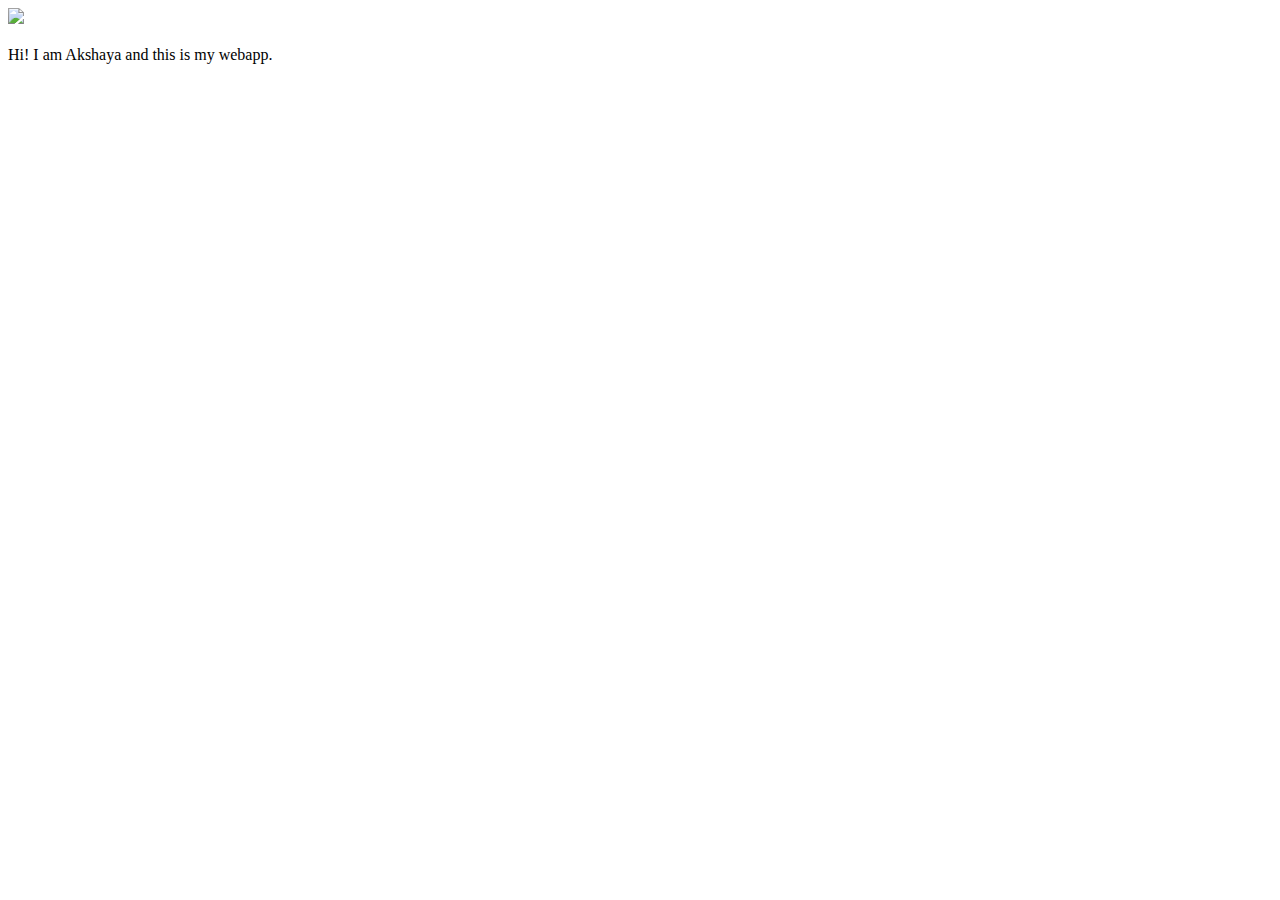
==== ui/index.html @ cfe2f116 "[imad-console] Updates ui/index.html" ====
<!doctype html>
<html>
    <head>
        <link href="/ui/style.css" rel="stylesheet" />
    </head>
    <body>
        <div class="center">
            <img src="/ui/madi.png" class="img-medium"/>
        </div>
        <br>
        <div class="center text-big bold">
            Hi! I  am Akshaya and this is my webapp.
        </div>
        <script type="text/javascript" src="/ui/main.js">
        </script>
    </body>
</html>
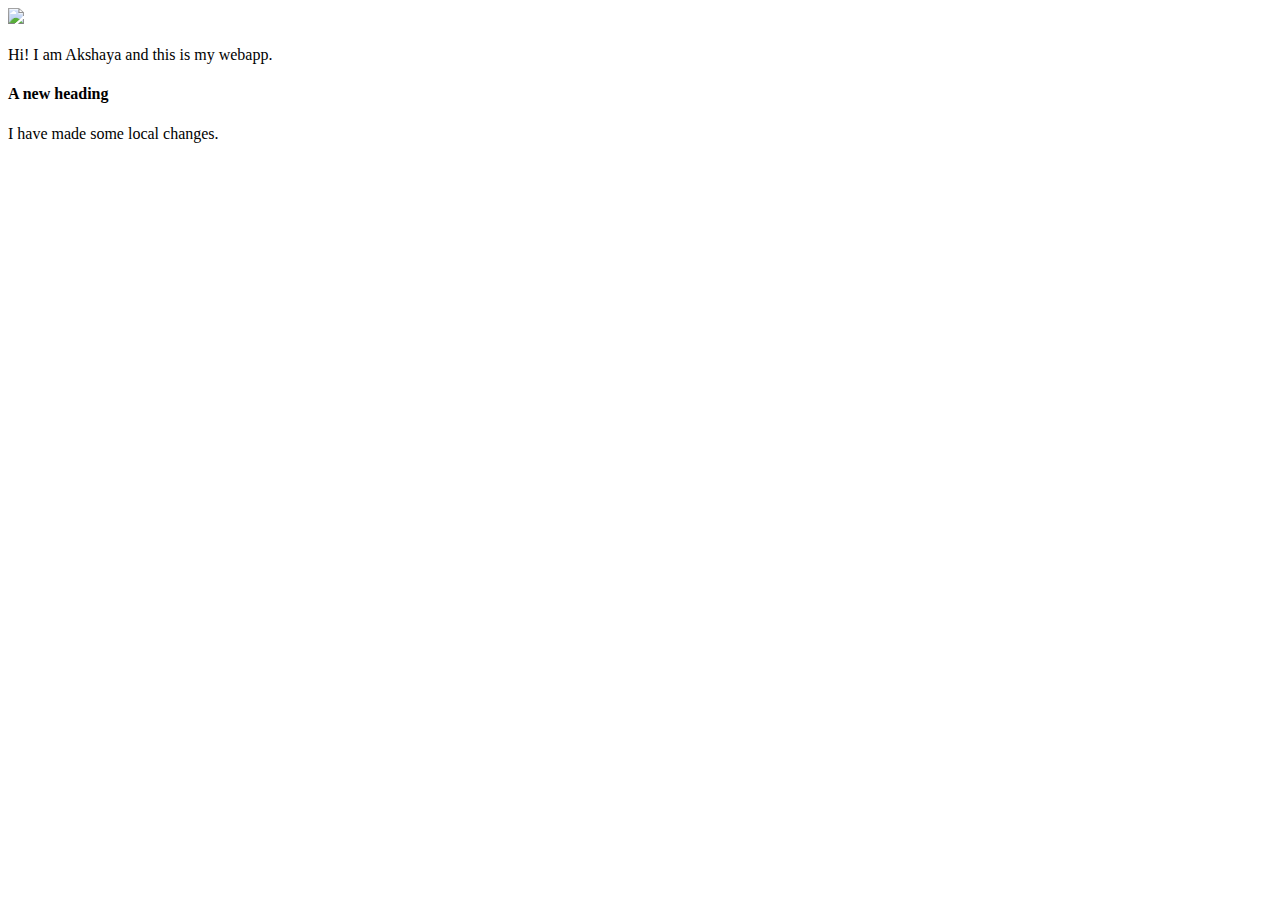
==== commit 55269529: "[imad-console] Updates ui/index.html" ====
--- a/ui/index.html
+++ b/ui/index.html
@@ -10,6 +10,8 @@
         <br>
         <div class="center text-big bold">
             Hi! I  am Akshaya and this is my webapp.
+            <h4> A new heading </h4>
+            I have made some local changes.
         </div>
         <script type="text/javascript" src="/ui/main.js">
         </script>
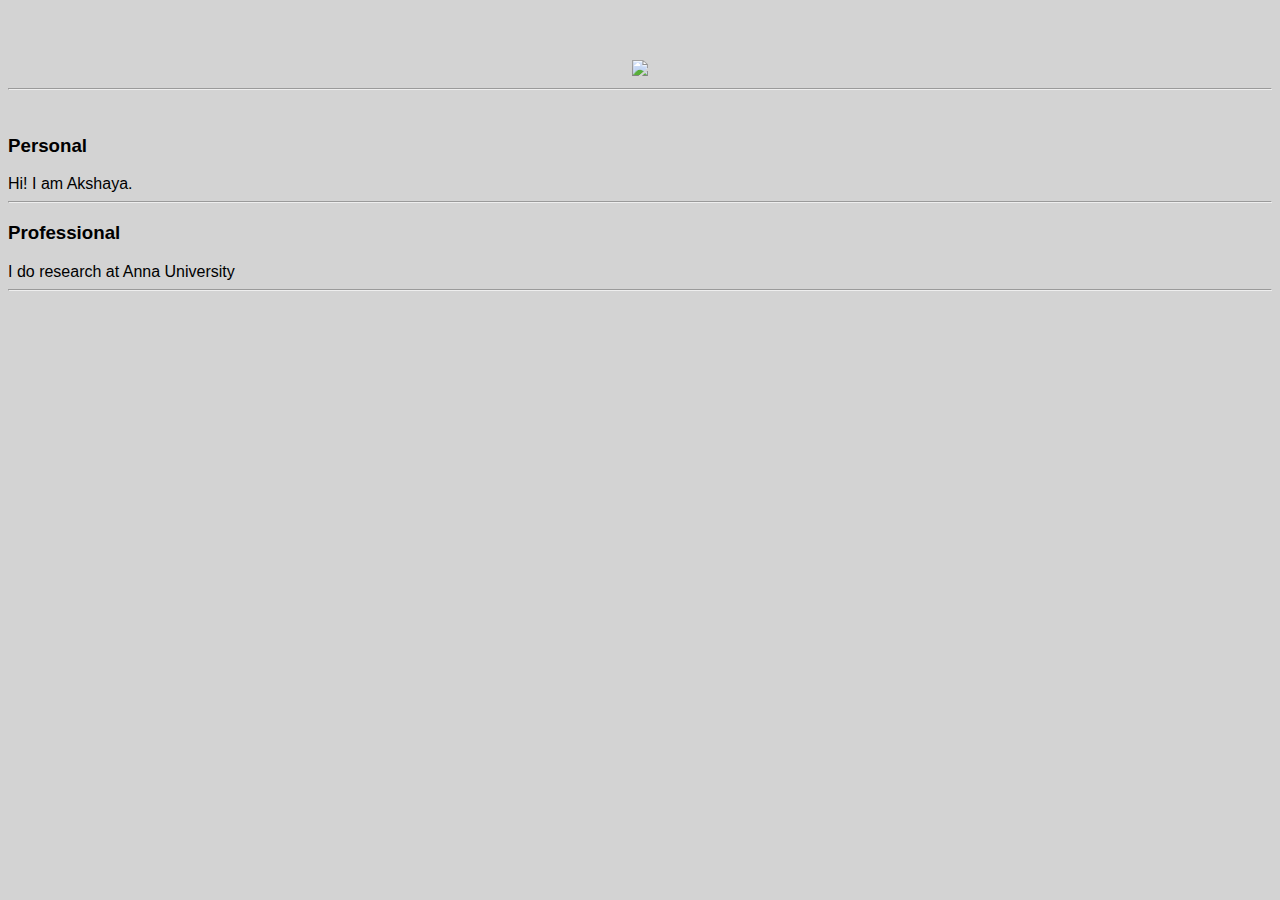
==== commit 9920ef56: "[imad-console] Updates ui/index.html" ====
--- a/ui/index.html
+++ b/ui/index.html
@@ -4,14 +4,19 @@
         <link href="/ui/style.css" rel="stylesheet" />
     </head>
     <body>
+        <div class="cointainer">
         <div class="center">
-            <img src="/ui/madi.png" class="img-medium"/>
+            <img src="https://www.pexels.com/photo/bengal-tiger-half-soak-body-on-water-during-daytime-145939/" class="img-medium"/>
         </div>
+        <hr/>
         <br>
-        <div class="center text-big bold">
-            Hi! I  am Akshaya and this is my webapp.
-            <h4> A new heading </h4>
-            I have made some local changes.
+        <h3> Personal </h3>
+        <div> Hi! I  am Akshaya. </div>
+        <hr/>
+        <h3> Professional </h3>
+        <div> I do research at Anna University </div>
+        <hr/>
+        <div class="footer"> </div>
         </div>
         <script type="text/javascript" src="/ui/main.js">
         </script>
--- a/ui/style.css
+++ b/ui/style.css
@@ -0,0 +1,29 @@
+body {
+    font-family: sans-serif;
+    background-color: lightgrey;
+    margin-top: 60px;
+}
+
+.center {
+    text-align: center;
+}
+
+.text-big {
+    font-size: 300%;
+}
+
+.bold {
+    font-weight: bold;
+}
+
+.img-medium {
+    height: 200px;
+}
+.container {
+                max-width: 800px;
+                margin: 0 auto;
+                color: #c63939;
+                font-family: sans-serif;
+                padding-left: 20px;
+                padding-left: 20px;
+}
